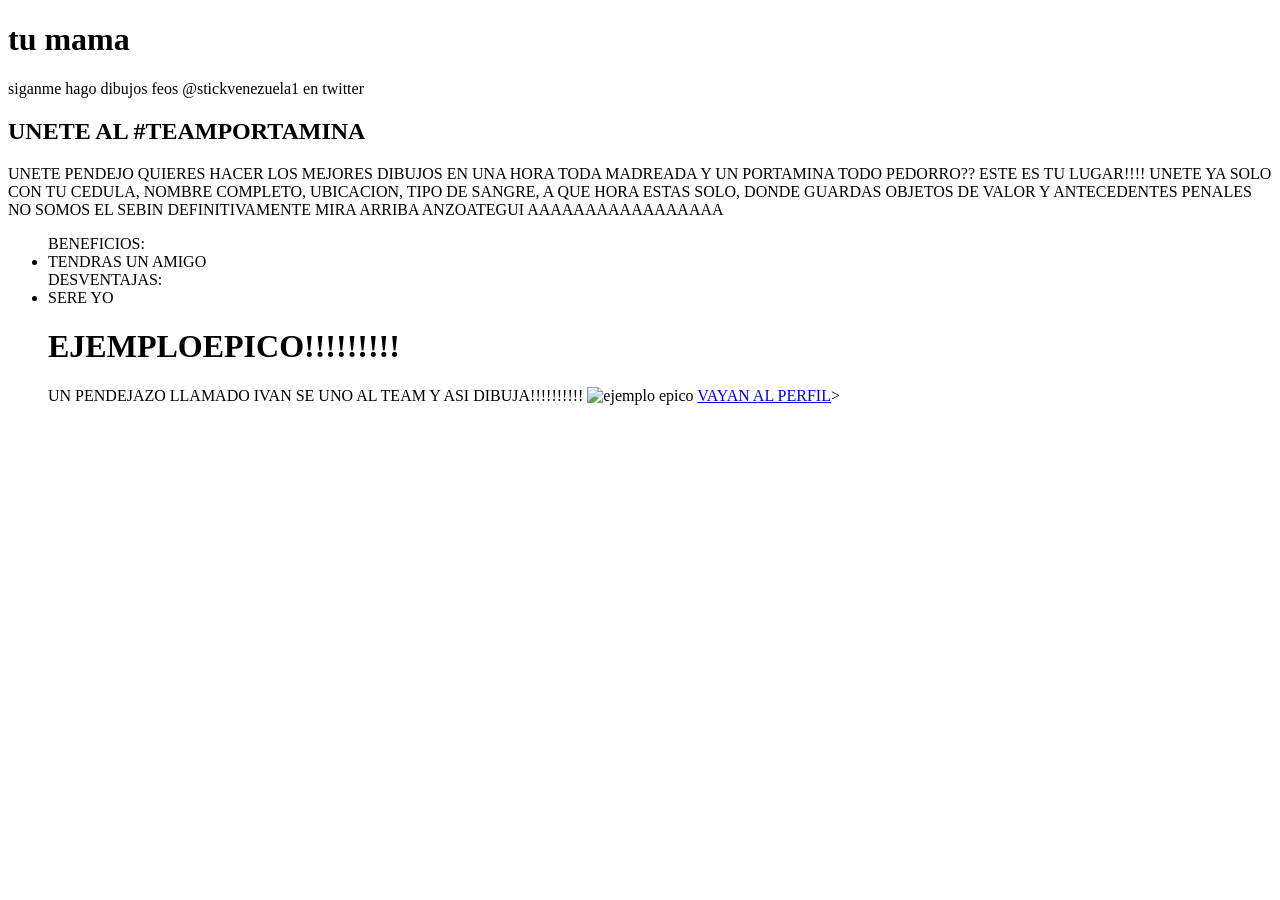
==== index.html @ d4e24919 "Changes to be committed:" ====
<!DOCTYPE html>
<html lang="en">
    <head>
        <title>ivan</title>
    </head>
        <body>
            <h1>tu mama</h1>
            siganme hago dibujos feos @stickvenezuela1 en twitter
            <h2>UNETE AL #TEAMPORTAMINA</h2>
            UNETE PENDEJO QUIERES HACER LOS MEJORES DIBUJOS EN UNA HORA TODA MADREADA Y UN PORTAMINA TODO PEDORRO?? ESTE ES TU LUGAR!!!! UNETE YA SOLO CON TU CEDULA, NOMBRE COMPLETO, UBICACION, TIPO DE SANGRE, A QUE HORA ESTAS SOLO, DONDE GUARDAS OBJETOS DE VALOR Y ANTECEDENTES PENALES NO SOMOS EL SEBIN DEFINITIVAMENTE MIRA ARRIBA ANZOATEGUI AAAAAAAAAAAAAAAAA
  
            <ul>
            BENEFICIOS:
            <li>TENDRAS UN AMIGO</li>

            DESVENTAJAS:
            <li>SERE YO</li>

            <h1>EJEMPLOEPICO!!!!!!!!!</h1>
            UN PENDEJAZO LLAMADO IVAN SE UNO AL TEAM Y ASI DIBUJA!!!!!!!!!!
            <img width="500"src="hola.jpg" alt="ejemplo epico">
            <a href="https://x.com/stickvenezuela1">VAYAN AL PERFIL</a>>
        </ul>
        </body>
</html>
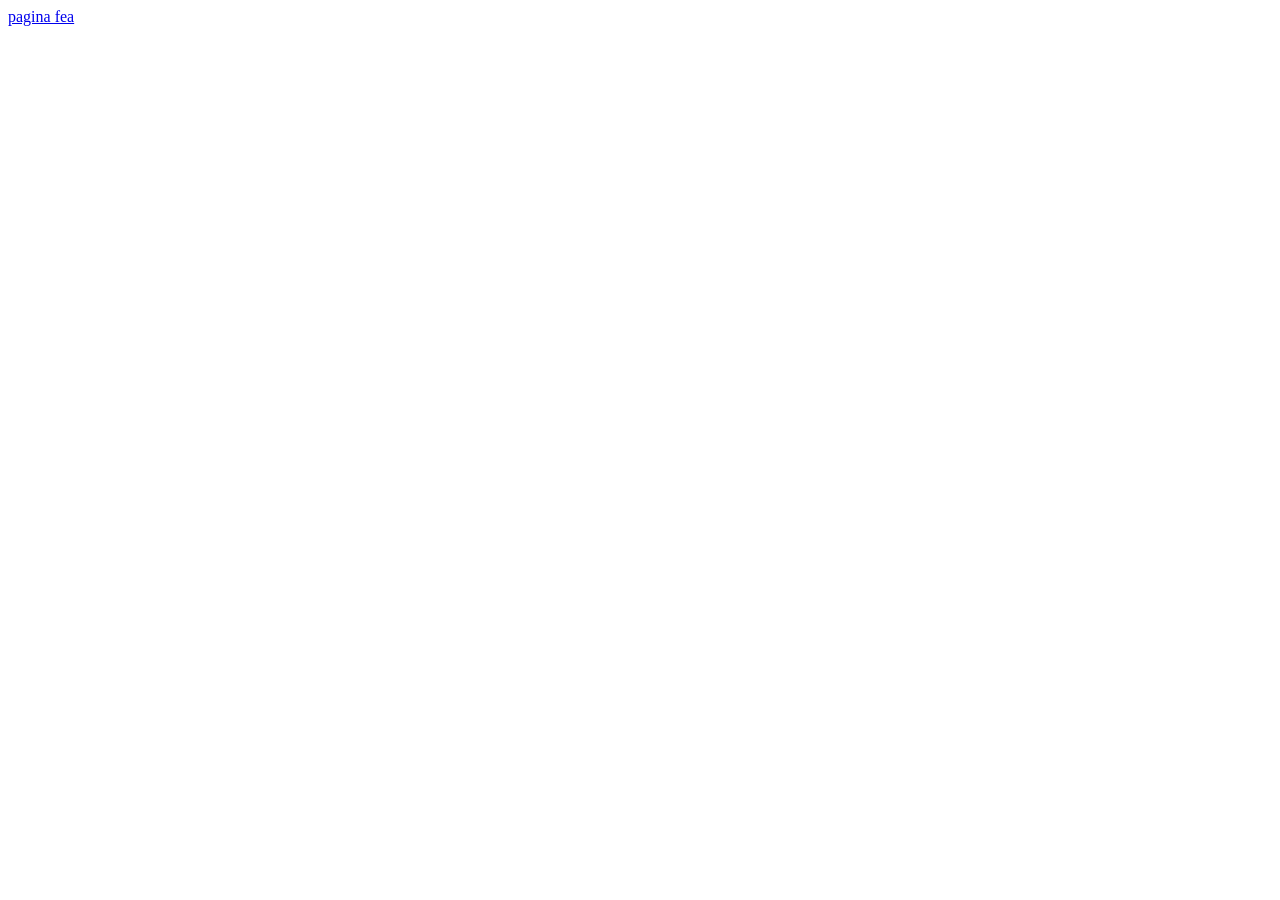
==== commit 905dafc1: "Changes to be committed:" ====
--- a/index.html
+++ b/index.html
@@ -4,22 +4,12 @@
         <title>ivan</title>
     </head>
         <body>
-            <h1>tu mama</h1>
-            siganme hago dibujos feos @stickvenezuela1 en twitter
-            <h2>UNETE AL #TEAMPORTAMINA</h2>
-            UNETE PENDEJO QUIERES HACER LOS MEJORES DIBUJOS EN UNA HORA TODA MADREADA Y UN PORTAMINA TODO PEDORRO?? ESTE ES TU LUGAR!!!! UNETE YA SOLO CON TU CEDULA, NOMBRE COMPLETO, UBICACION, TIPO DE SANGRE, A QUE HORA ESTAS SOLO, DONDE GUARDAS OBJETOS DE VALOR Y ANTECEDENTES PENALES NO SOMOS EL SEBIN DEFINITIVAMENTE MIRA ARRIBA ANZOATEGUI AAAAAAAAAAAAAAAAA
-  
-            <ul>
-            BENEFICIOS:
-            <li>TENDRAS UN AMIGO</li>
-
-            DESVENTAJAS:
-            <li>SERE YO</li>
-
-            <h1>EJEMPLOEPICO!!!!!!!!!</h1>
-            UN PENDEJAZO LLAMADO IVAN SE UNO AL TEAM Y ASI DIBUJA!!!!!!!!!!
-            <img width="500"src="hola.jpg" alt="ejemplo epico">
-            <a href="https://x.com/stickvenezuela1">VAYAN AL PERFIL</a>>
+            <nav>
+                <u1>
+                </li>
+                <a href="index2.html">pagina fea</a>
+                </u1>
+            </nav>
         </ul>
         </body>
 </html>
